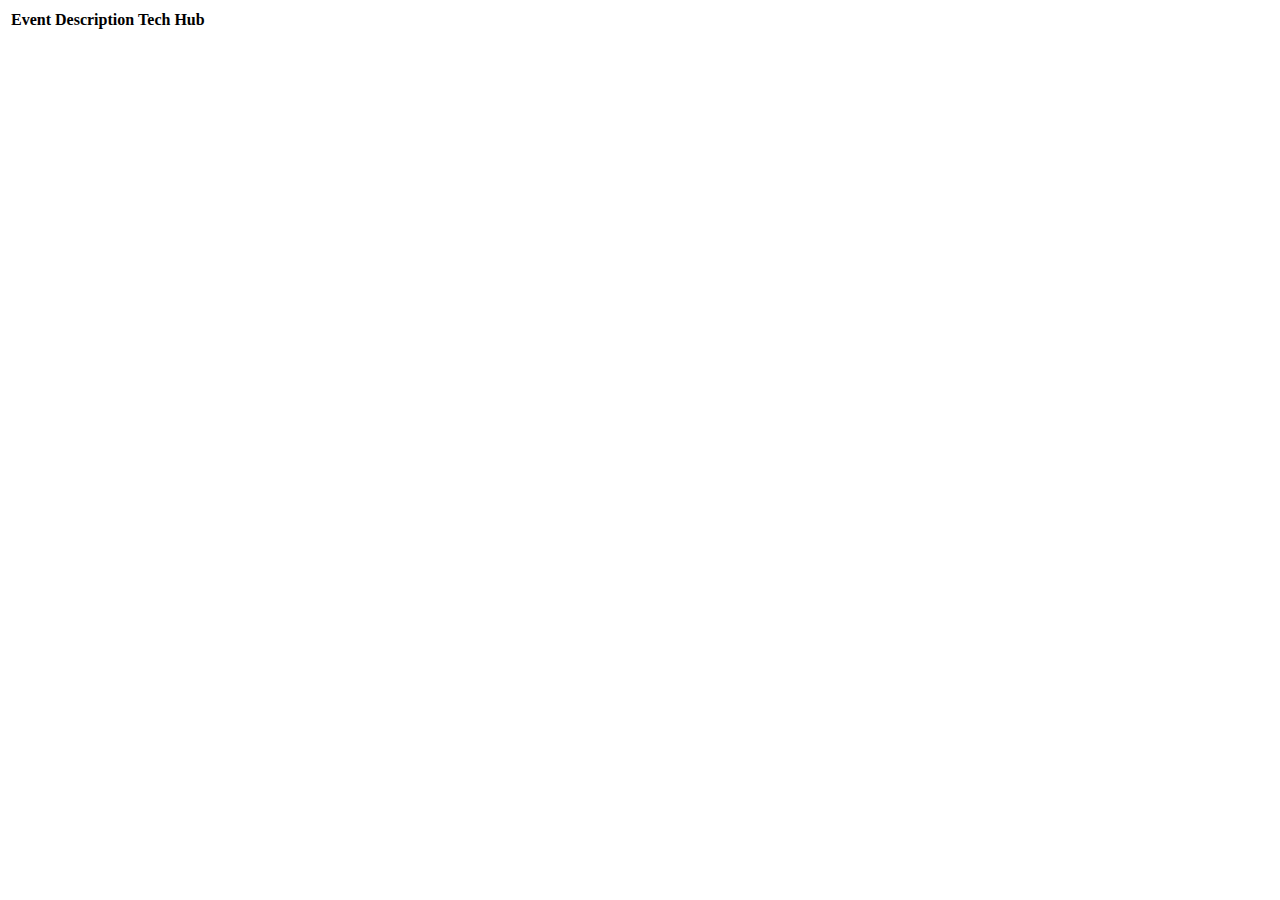
==== src/main/resources/templates/events/index.html @ 6a90cc57 "Finished Class 10 Exercise." ====
<!DOCTYPE html>
<html lang="en" xmlns:th="http://www.thymeleaf.org/">
<head th:replace="fragments :: head"></head>
<body>

<header th:replace="fragments :: header"></header>

<table class="eventTable">
    <tr class="eventTableHeader">
        <th>Event</th>
        <th>Description</th>
        <th>Tech Hub</th>
    </tr>
    <th:block th:each="event : ${events}">
        <tr class="eventTableItems">
            <th th:text="${event.getKey()}"></th>
            <th th:text="${event.getValue()}"></th>
            <th><p th:replace="fragments :: tech-address"></p></th>
        </tr>
    </th:block>
</table>

</body>
</html>
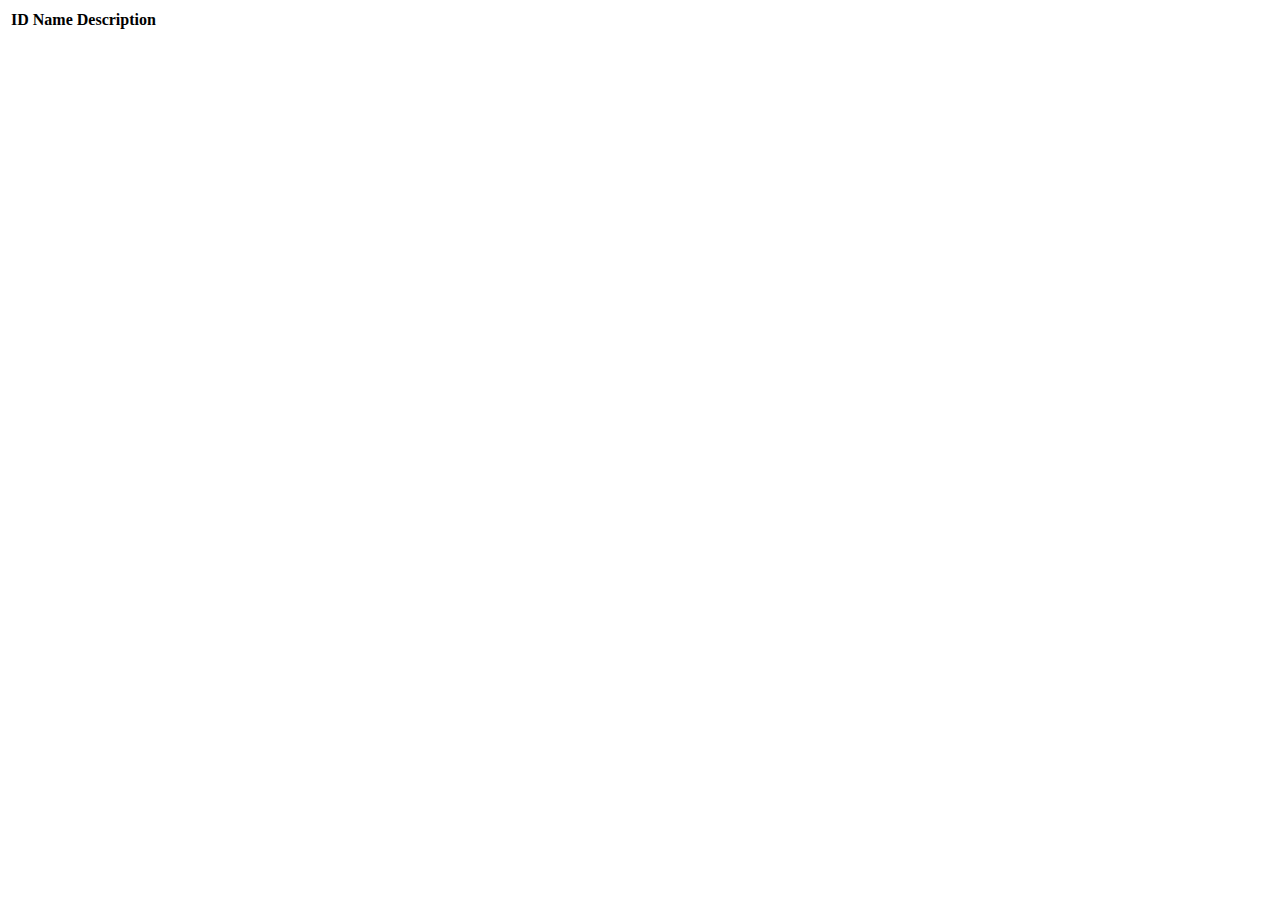
==== commit d7a878e1: "Updated to 12.4 Java work along." ====
--- a/src/main/resources/templates/events/index.html
+++ b/src/main/resources/templates/events/index.html
@@ -1,23 +1,23 @@
 <!DOCTYPE html>
 <html lang="en" xmlns:th="http://www.thymeleaf.org/">
 <head th:replace="fragments :: head"></head>
-<body>
+<body class="container">
 
 <header th:replace="fragments :: header"></header>
 
-<table class="eventTable">
-    <tr class="eventTableHeader">
-        <th>Event</th>
-        <th>Description</th>
-        <th>Tech Hub</th>
+<table class="table table-striped">
+    <thead>
+        <tr>
+            <th>ID</th>
+            <th>Name</th>
+            <th>Description</th>
+        </tr>
+    </thead>
+    <tr th:each="event : ${events}">
+        <td th:text="${event.id}"></td>
+        <td th:text="${event.name}"></td>
+        <td th:text="${event.description}"></td>
     </tr>
-    <th:block th:each="event : ${events}">
-        <tr class="eventTableItems">
-            <th th:text="${event.getKey()}"></th>
-            <th th:text="${event.getValue()}"></th>
-            <th><p th:replace="fragments :: tech-address"></p></th>
-        </tr>
-    </th:block>
 </table>
 
 </body>
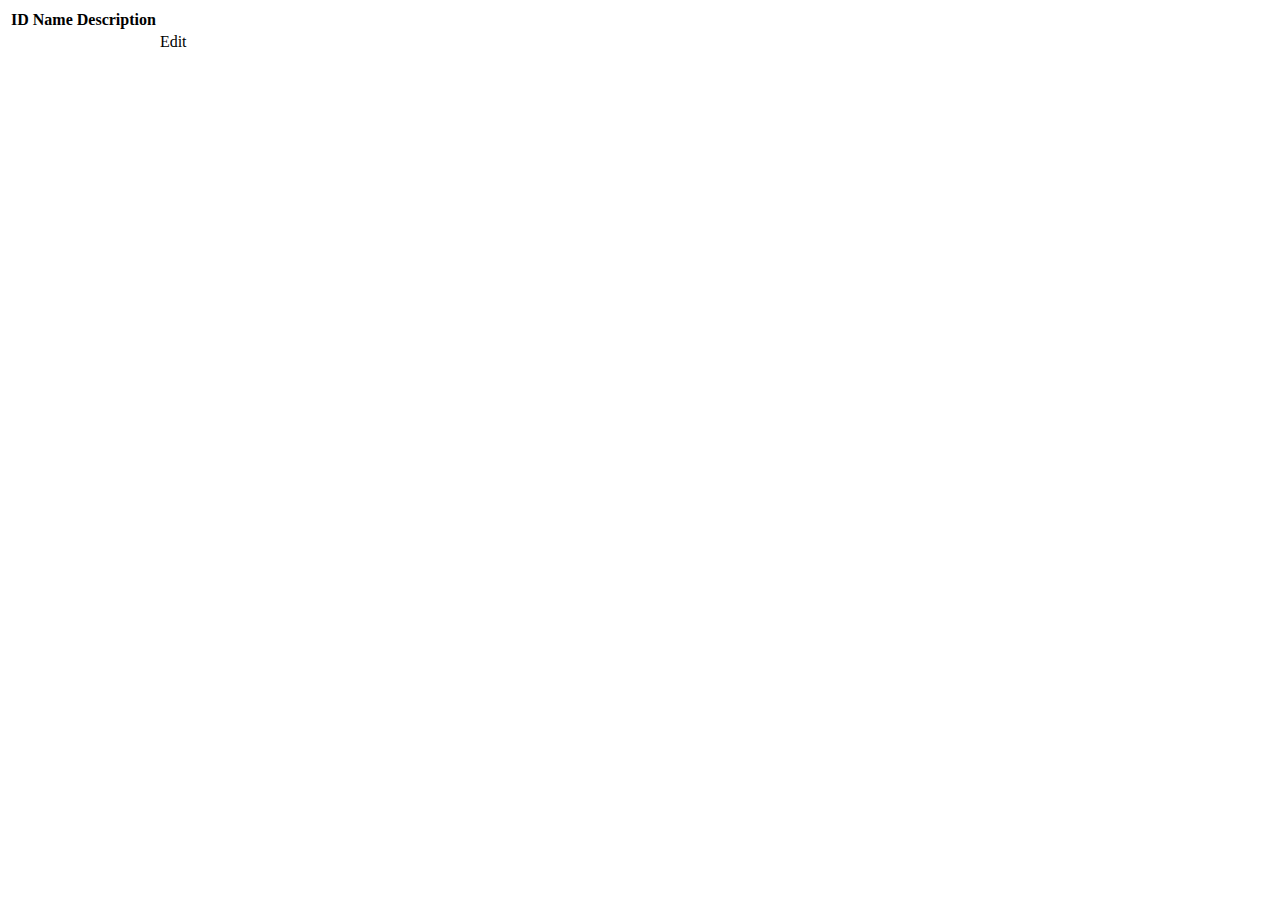
==== commit a9c0dac7: "Class 11 Exercises Finished." ====
--- a/src/main/resources/templates/events/index.html
+++ b/src/main/resources/templates/events/index.html
@@ -17,6 +17,9 @@
         <td th:text="${event.id}"></td>
         <td th:text="${event.name}"></td>
         <td th:text="${event.description}"></td>
+        <td>
+            <a th:href="@{/events/edit/{id}(id=${event.id})}">Edit</a>
+        </td>
     </tr>
 </table>
 
